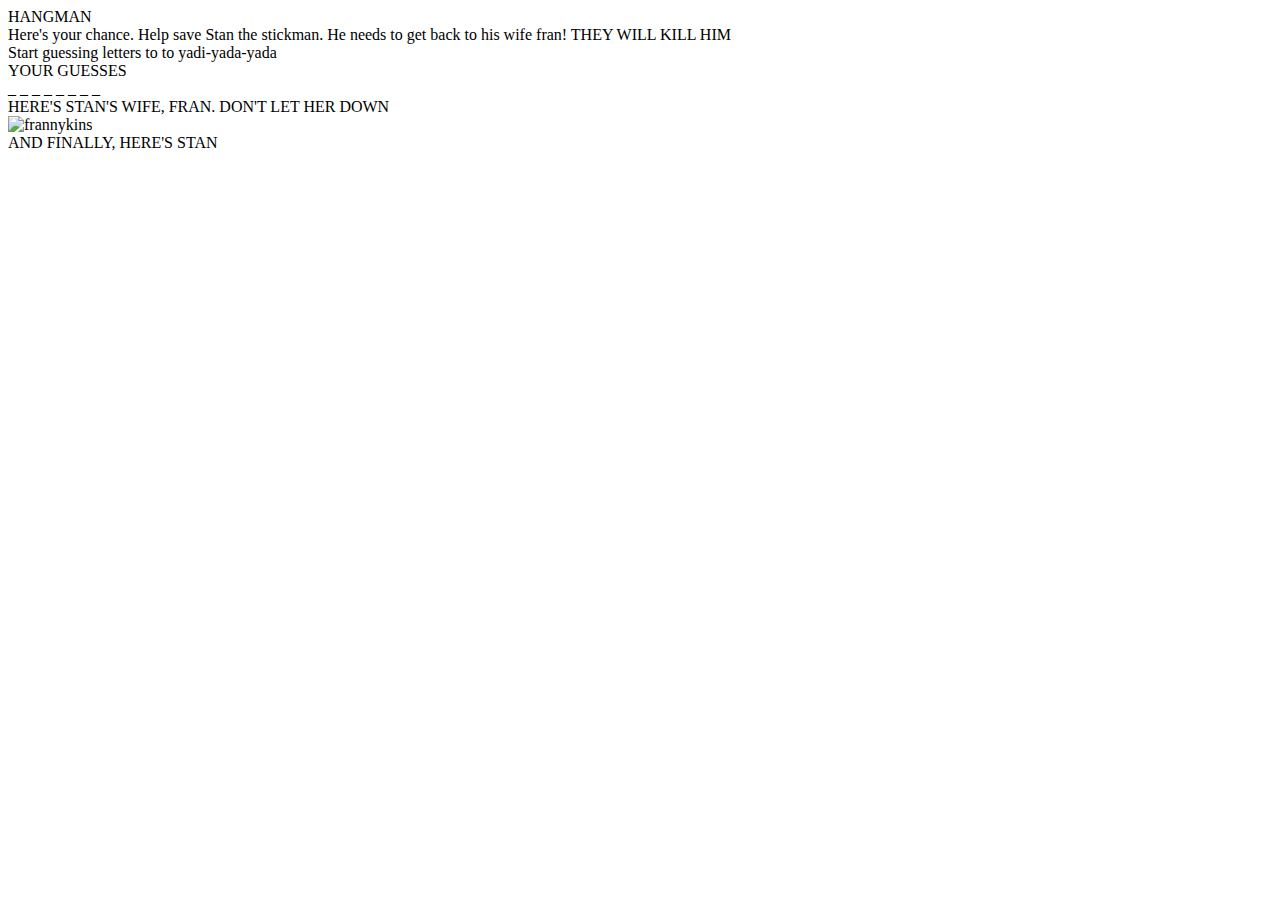
==== index.html @ 1d5b209f "unfinished, fell asleep working on it" ====
<!DOCTYPE html>
<html>

<head>
    <meta charset="utf-8" />
    <meta http-equiv="X-UA-Compatible" content="IE=edge">
    <title>Hangman!</title>
    <meta name="viewport" content="width=device-width, initial-scale=1">
    <link rel="stylesheet" href="https://stackpath.bootstrapcdn.com/bootstrap/4.1.3/css/bootstrap.min.css" integrity="sha384-MCw98/SFnGE8fJT3GXwEOngsV7Zt27NXFoaoApmYm81iuXoPkFOJwJ8ERdknLPMO"
        crossorigin="anonymous">
    <link rel="stylesheet" type="text/css" media="screen" href="assets/css/style.css" />

</head>



<body>
    <div class="containter">
        <div class="row">
            <div class="col-lg-2"></div>

            <div class="col-lg-8">


                <div class="jumbotron">
                    HANGMAN
                </div>


                <div class="card">
                    <div class="card-title">
                        Here's your chance. Help save Stan the stickman. He needs to get back to his wife fran! THEY WILL KILL HIM
                    </div>

                    <div class="card-body">
                        Start guessing letters to to yadi-yada-yada
                    </div>
                </div>


                <div class="card">
                    <div class="card-title">
                        YOUR GUESSES
                    </div>

                    <div class="card-body">
                        _ _ _ _ _ _ _ _
                    </div>
                </div>


                <div class="row">
                    <div class="col-lg-6">
                        <div class="card">
                            <div class="card-title">
                                HERE'S STAN'S WIFE, FRAN. DON'T LET HER DOWN
                            </div>
                            <img src="assets/images/fran.png" alt="frannykins" class="fran">
                        </div>
                    </div>

                    <div class="col-lg-6">
                        <div class="card">
                            <div class="card-title">
                                AND FINALLY, HERE'S STAN
                            </div>
                        </div>
                    </div>
                </div>


            </div>

            <div class="col-lg-2"></div>
        </div>
    </div>





    </div>









    <script src="https://code.jquery.com/jquery-3.3.1.slim.min.js" integrity="sha384-q8i/X+965DzO0rT7abK41JStQIAqVgRVzpbzo5smXKp4YfRvH+8abtTE1Pi6jizo"
        crossorigin="anonymous"></script>
    <script src="https://cdnjs.cloudflare.com/ajax/libs/popper.js/1.14.3/umd/popper.min.js" integrity="sha384-ZMP7rVo3mIykV+2+9J3UJ46jBk0WLaUAdn689aCwoqbBJiSnjAK/l8WvCWPIPm49"
        crossorigin="anonymous"></script>
    <script src="https://stackpath.bootstrapcdn.com/bootstrap/4.1.3/js/bootstrap.min.js" integrity="sha384-ChfqqxuZUCnJSK3+MXmPNIyE6ZbWh2IMqE241rYiqJxyMiZ6OW/JmZQ5stwEULTy"
        crossorigin="anonymous"></script>
    <script src="assets/javascript/main.js"></script>
</body>

</html>
---- assets/css/style.css ----
.fran {
    width: 20rem;
    height: 30rem;
}
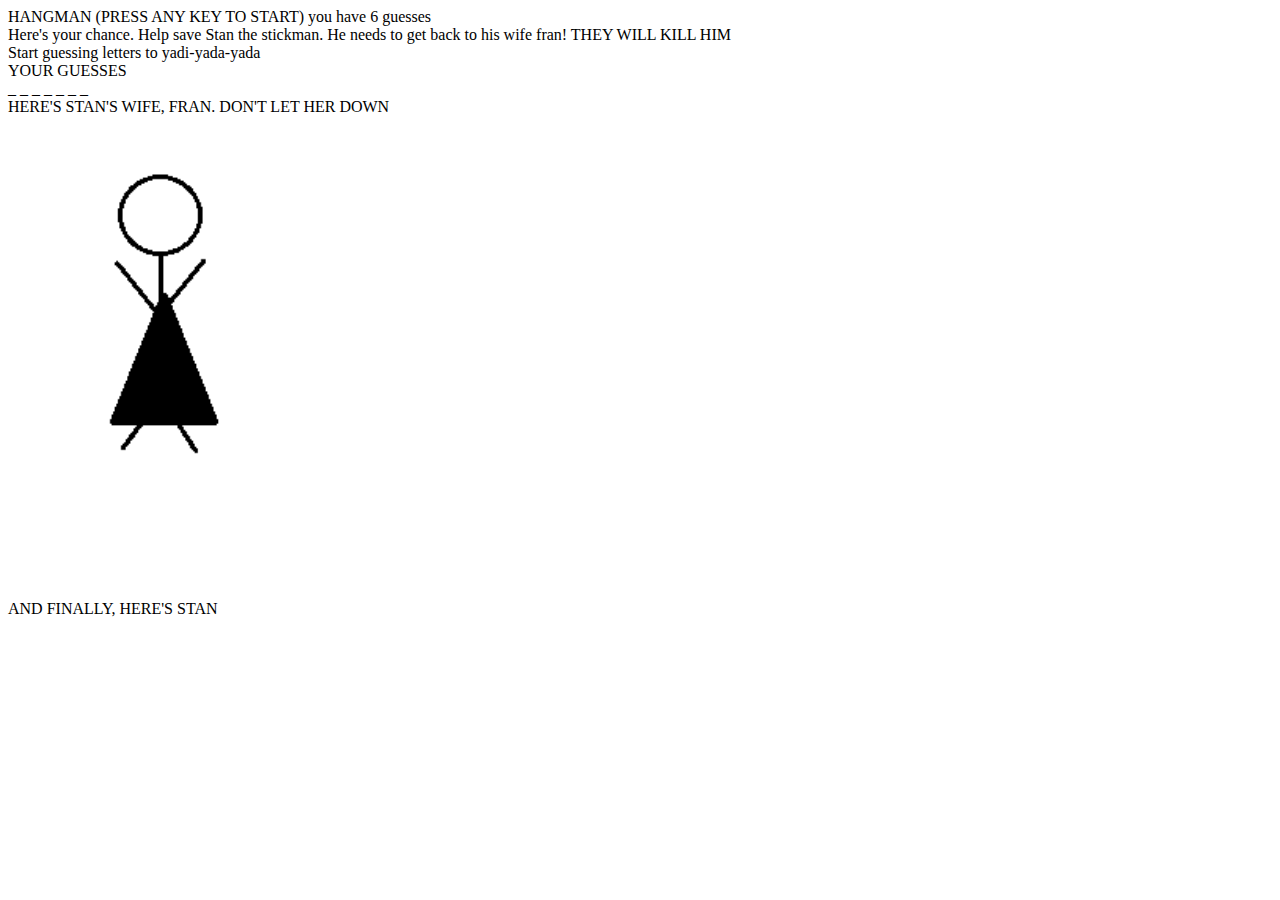
==== commit 2bb85ab3: "Merge 2552e1e7535457610ddefd46c9d521ac1236a613 into c09d075b31dabde12eb8126a060cffb4bc27c747" ====
--- a/index.html
+++ b/index.html
@@ -23,28 +23,28 @@
 
 
                 <div class="jumbotron">
-                    HANGMAN
+                    HANGMAN (PRESS ANY KEY TO START) you have 6 guesses
                 </div>
 
 
                 <div class="card">
-                    <div class="card-title">
+                    <div class="card-body">
                         Here's your chance. Help save Stan the stickman. He needs to get back to his wife fran! THEY WILL KILL HIM
                     </div>
 
                     <div class="card-body">
-                        Start guessing letters to to yadi-yada-yada
+                        Start guessing letters to yadi-yada-yada
                     </div>
                 </div>
 
 
                 <div class="card">
-                    <div class="card-title">
+                    <div class="card-body">
                         YOUR GUESSES
                     </div>
 
-                    <div class="card-body">
-                        _ _ _ _ _ _ _ _
+                    <div class="card-body" id="hiddenWord">
+                        
                     </div>
                 </div>
 
@@ -52,7 +52,7 @@
                 <div class="row">
                     <div class="col-lg-6">
                         <div class="card">
-                            <div class="card-title">
+                            <div class="card-body">
                                 HERE'S STAN'S WIFE, FRAN. DON'T LET HER DOWN
                             </div>
                             <img src="assets/images/fran.png" alt="frannykins" class="fran">
@@ -61,7 +61,7 @@
 
                     <div class="col-lg-6">
                         <div class="card">
-                            <div class="card-title">
+                            <div class="card-body">
                                 AND FINALLY, HERE'S STAN
                             </div>
                         </div>
